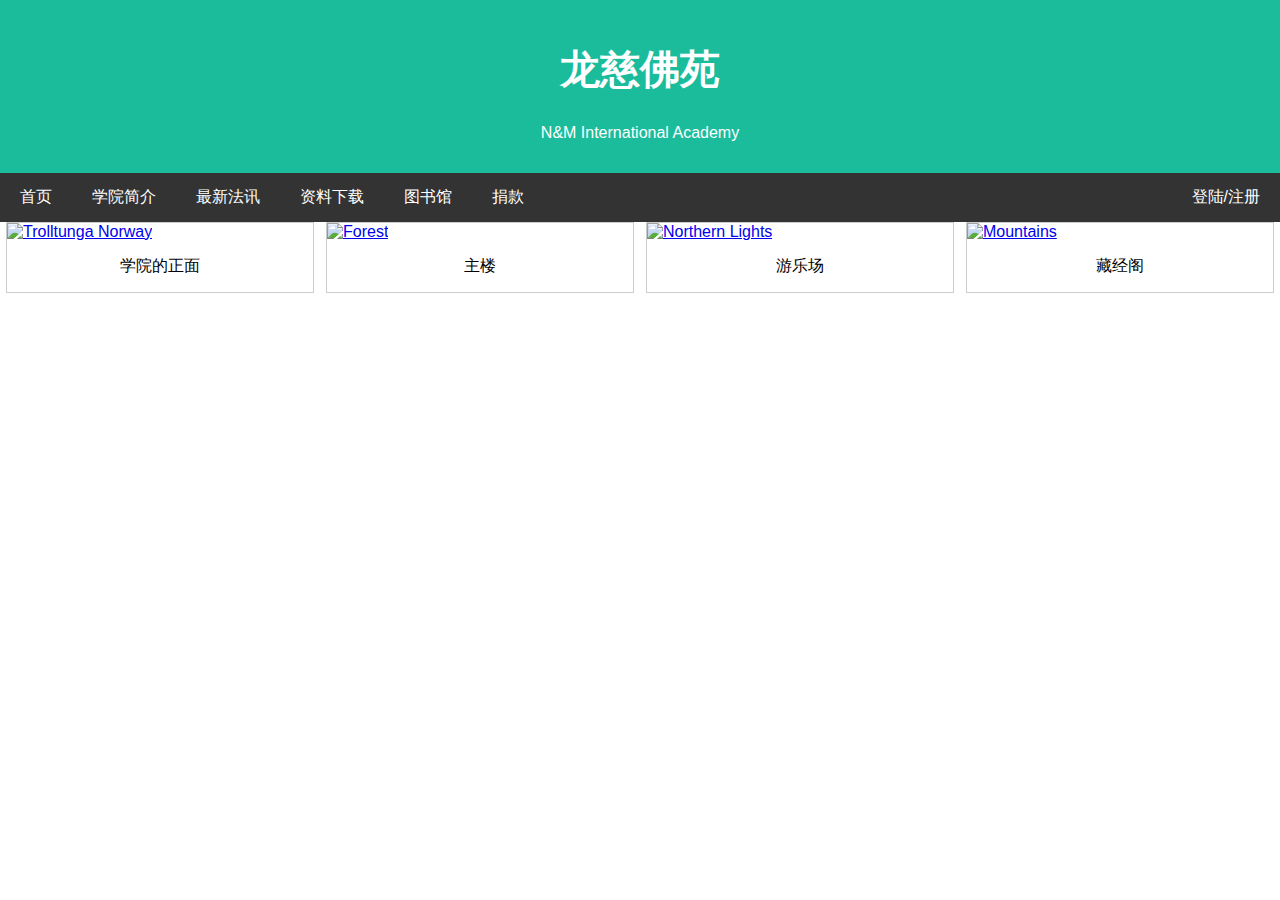
==== index.html @ 7e1deb3b "projet" ====
<!DOCTYPE html>
<html>
<head>
<title>龙慈佛苑</title>
<meta charset="UTF-8">
<meta name="viewport" content="width=device-width, initial-scale=1">
		<link rel="stylesheet" type="text/css" href="css.css"/>

<style>
* {
    box-sizing: border-box;
}

/* body 样式 */
body {
    font-family: Arial;
    margin: 0;
}

/* 标题 */
.header {
    padding: 15px;
    text-align: center;
    background: #1abc9c;
    color: white;

}

/* 标题字体加大 */
.header h1 {
    font-size: 40px;
}

/* 导航 */
.navbar {
    overflow: hidden;
    background-color: #333;
}

/* 导航栏样式 */
.navbar a {
    float: left;
    display: block;
    color: white;
    text-align: center;
    padding: 14px 20px;
    text-decoration: none;
}

/* 右侧链接*/
.navbar a.right {
    float: right;
}


/* 鼠标移动到链接的颜色 */
.navbar a:hover {
    background-color: #ddd;
    color: black;
}



/* 响应式布局 - 在屏幕设备宽度尺寸小于 700px 时, 让两栏上下堆叠显示 */
@media screen and (max-width: 700px) {
    .row {   
        flex-direction: column;
    }
}

/* 响应式布局 - 在屏幕设备宽度尺寸小于 400px 时, 让导航栏目上下堆叠显示 */
@media screen and (max-width: 400px) {
    .navbar a {
        float: none;
        width: 100%;
    }
}

/* 列容器 */
.row {  
    display: -ms-flexbox; /* IE10 */
    display: flex;
    -ms-flex-wrap: wrap; /* IE10 */
    flex-wrap: wrap;
}
</style>

    <style>
div.img {
    border: 1px solid #ccc;
}

div.img:hover {
    border: 1px solid #777;
}

div.img img {
    width: 100%;
    height: 250px;
}

div.desc {
    padding: 15px;
    text-align: center;
}

* {
    box-sizing: border-box;
}

.responsive {
    padding: 0 6px;
    float: left;
    width: 24.99999%;
}

@media only screen and (max-width: 700px){
    .responsive {
        width: 49.99999%;
        margin: 6px 0;
    }
}

@media only screen and (max-width: 500px){
    .responsive {
        width: 100%;
    }
}

.clearfix:after {
    content: "";
    display: table;
    clear: both;
}
</style>
</head>
<body>
	<div class="header">
  <h1>龙慈佛苑</h1>
  <p>N&M International Academy</p>
</div>

<div class="navbar">
  <a href="#">首页</a>
    <a href="#">学院简介</a>
  <a href="#">最新法讯</a>
    <a href="#">资料下载</a>
    <a href="#">图书馆</a>
  <a href="#">捐款</a>

  <a href="#" class="right">登陆/注册</a>
</div>


<div class="responsive">
  <div class="img">
    <a target="_blank" href="img_fjords.jpg">
      <img src="/Users/suili/Desktop/web/1.jpg" alt="Trolltunga Norway" width="600" height="400">
    </a>
    <div class="desc">学院的正面</div>
  </div>
</div>

<div class="responsive">
  <div class="img">
    <a target="_blank" href="img_forest.jpg">
      <img src="/Users/suili/Desktop/web/2.jpg" alt="Forest" width="600" height="400">
    </a>
    <div class="desc">主楼</div>
  </div>
</div>

<div class="responsive">
  <div class="img">
    <a target="_blank" href="login.html">
      <img src="/Users/suili/Desktop/web/4.jpeg" alt="Northern Lights" width="600" height="400">
    </a>
    <div class="desc">游乐场</div>
  </div>
</div>

<div class="responsive">
  <div class="img">
    <a target="_blank" href="img_mountains.jpg">
      <img src="/Users/suili/Desktop/web/3.jpg" alt="Mountains" width="600" height="400">
    </a>
    <div class="desc">藏经阁</div>
  </div>
</div>

<div class="clearfix"></div>

<div style="padding:6px;">

</div>




</body>

</html>
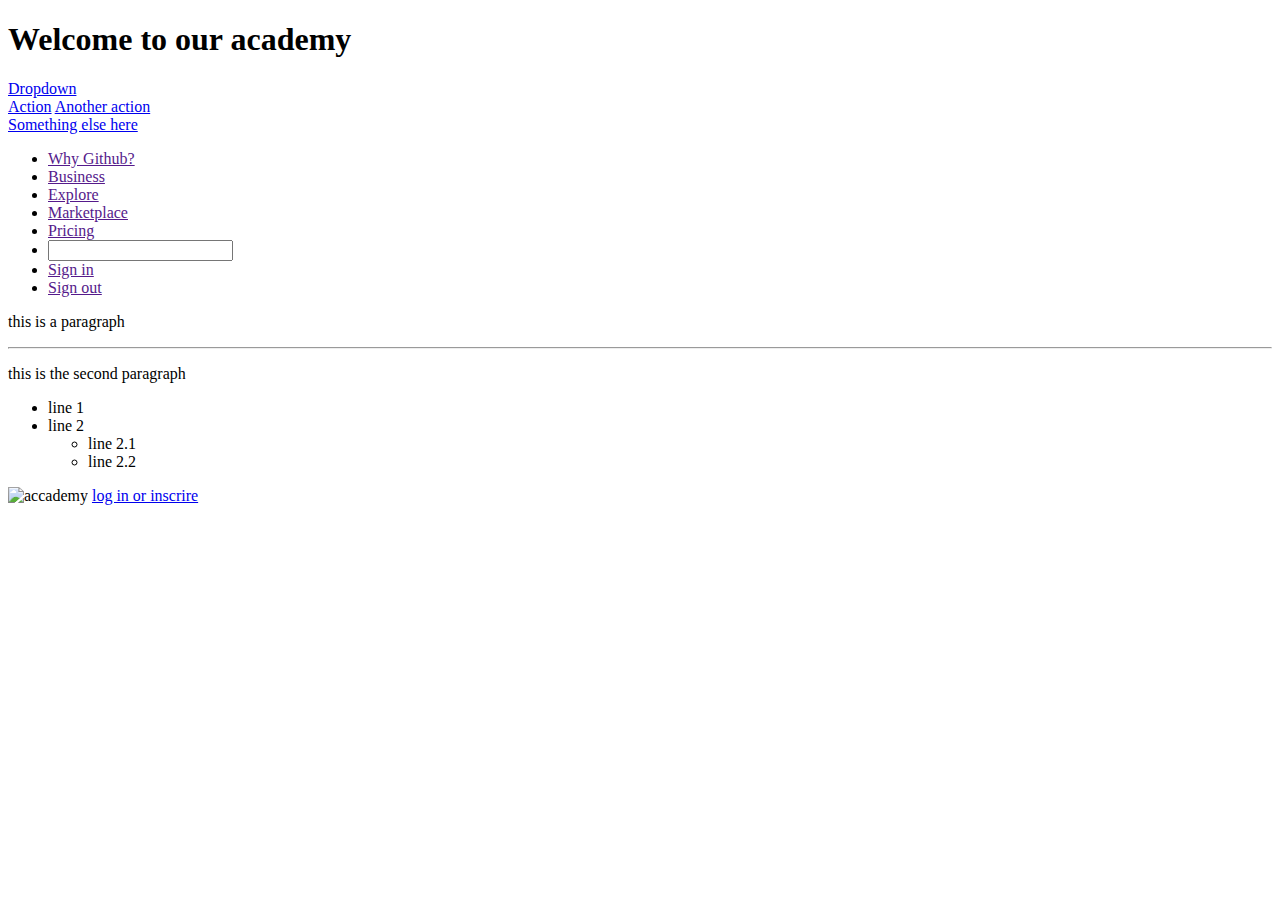
==== commit 0fa7df6e: "upgrade" ====
--- a/index.html
+++ b/index.html
@@ -1,202 +1,67 @@
 <!DOCTYPE html>
-<html>
+<html lang="en">
 <head>
-<title>龙慈佛苑</title>
-<meta charset="UTF-8">
-<meta name="viewport" content="width=device-width, initial-scale=1">
-		<link rel="stylesheet" type="text/css" href="css.css"/>
+    <h1> Welcome to our academy </h1>
+    <link rel="stylesheet" href="/Users/suili/PycharmProjects/pythonProject/venv/lib/CSS/style.css">
+        <link href="https://cdn.jsdelivr.net/npm/bootstrap@5.0.0-beta2/dist/css/bootstrap.min.css" rel="stylesheet" integrity="sha384-BmbxuPwQa2lc/FVzBcNJ7UAyJxM6wuqIj61tLrc4wSX0szH/Ev+nYRRuWlolflfl" crossorigin="anonymous">
 
-<style>
-* {
-    box-sizing: border-box;
-}
+</head>
+<body class="bg_data">
+ <li class="nav-item dropdown">
+        <a class="nav-link dropdown-toggle" href="#" id="navbarDropdown" role="button" data-toggle="dropdown" aria-haspopup="true" aria-expanded="false">
+          Dropdown
+        </a>
+        <div class="dropdown-menu" aria-labelledby="navbarDropdown">
+          <a class="dropdown-item" href="#">Action</a>
+          <a class="dropdown-item" href="#">Another action</a>
+          <div class="dropdown-divider"></div>
+          <a class="dropdown-item" href="#">Something else here</a>
+        </div>
+      </li>
+<ul>
+<li>
+    <a href="">Why Github?</a>
+</li>
+<li>
+    <a href="">Business</a>
+</li>
+<li>
+    <a href="">Explore</a>
+</li>
+<li>
+        <a href="">Marketplace</a>
+</li>
+<li>
+        <a href="">Pricing</a>
+</li>
+<li>
+    <input type="search" name="" id="">
+</li>
+<li>
+    <a href="">Sign in</a>
+</li>
+    <li>
 
-/* body 样式 */
-body {
-    font-family: Arial;
-    margin: 0;
-}
+        <a href="">Sign out</a>
+    </li>
+</ul>
 
-/* 标题 */
-.header {
-    padding: 15px;
-    text-align: center;
-    background: #1abc9c;
-    color: white;
+<p> this is a paragraph</p>
+<hr>
+<p> this is the second paragraph</p>
+        <ul>
 
-}
+            <li> line 1 </li>
+            <li> line 2
+<ul>
+    <li>line 2.1 </li>
+    <li>line 2.2 </li>
 
-/* 标题字体加大 */
-.header h1 {
-    font-size: 40px;
-}
-
-/* 导航 */
-.navbar {
-    overflow: hidden;
-    background-color: #333;
-}
-
-/* 导航栏样式 */
-.navbar a {
-    float: left;
-    display: block;
-    color: white;
-    text-align: center;
-    padding: 14px 20px;
-    text-decoration: none;
-}
-
-/* 右侧链接*/
-.navbar a.right {
-    float: right;
-}
-
-
-/* 鼠标移动到链接的颜色 */
-.navbar a:hover {
-    background-color: #ddd;
-    color: black;
-}
-
-
-
-/* 响应式布局 - 在屏幕设备宽度尺寸小于 700px 时, 让两栏上下堆叠显示 */
-@media screen and (max-width: 700px) {
-    .row {   
-        flex-direction: column;
-    }
-}
-
-/* 响应式布局 - 在屏幕设备宽度尺寸小于 400px 时, 让导航栏目上下堆叠显示 */
-@media screen and (max-width: 400px) {
-    .navbar a {
-        float: none;
-        width: 100%;
-    }
-}
-
-/* 列容器 */
-.row {  
-    display: -ms-flexbox; /* IE10 */
-    display: flex;
-    -ms-flex-wrap: wrap; /* IE10 */
-    flex-wrap: wrap;
-}
-</style>
-
-    <style>
-div.img {
-    border: 1px solid #ccc;
-}
-
-div.img:hover {
-    border: 1px solid #777;
-}
-
-div.img img {
-    width: 100%;
-    height: 250px;
-}
-
-div.desc {
-    padding: 15px;
-    text-align: center;
-}
-
-* {
-    box-sizing: border-box;
-}
-
-.responsive {
-    padding: 0 6px;
-    float: left;
-    width: 24.99999%;
-}
-
-@media only screen and (max-width: 700px){
-    .responsive {
-        width: 49.99999%;
-        margin: 6px 0;
-    }
-}
-
-@media only screen and (max-width: 500px){
-    .responsive {
-        width: 100%;
-    }
-}
-
-.clearfix:after {
-    content: "";
-    display: table;
-    clear: both;
-}
-</style>
-</head>
-<body>
-	<div class="header">
-  <h1>龙慈佛苑</h1>
-  <p>N&M International Academy</p>
-</div>
-
-<div class="navbar">
-  <a href="#">首页</a>
-    <a href="#">学院简介</a>
-  <a href="#">最新法讯</a>
-    <a href="#">资料下载</a>
-    <a href="#">图书馆</a>
-  <a href="#">捐款</a>
-
-  <a href="#" class="right">登陆/注册</a>
-</div>
-
-
-<div class="responsive">
-  <div class="img">
-    <a target="_blank" href="img_fjords.jpg">
-      <img src="/Users/suili/Desktop/web/1.jpg" alt="Trolltunga Norway" width="600" height="400">
-    </a>
-    <div class="desc">学院的正面</div>
-  </div>
-</div>
-
-<div class="responsive">
-  <div class="img">
-    <a target="_blank" href="img_forest.jpg">
-      <img src="/Users/suili/Desktop/web/2.jpg" alt="Forest" width="600" height="400">
-    </a>
-    <div class="desc">主楼</div>
-  </div>
-</div>
-
-<div class="responsive">
-  <div class="img">
-    <a target="_blank" href="login.html">
-      <img src="/Users/suili/Desktop/web/4.jpeg" alt="Northern Lights" width="600" height="400">
-    </a>
-    <div class="desc">游乐场</div>
-  </div>
-</div>
-
-<div class="responsive">
-  <div class="img">
-    <a target="_blank" href="img_mountains.jpg">
-      <img src="/Users/suili/Desktop/web/3.jpg" alt="Mountains" width="600" height="400">
-    </a>
-    <div class="desc">藏经阁</div>
-  </div>
-</div>
-
-<div class="clearfix"></div>
-
-<div style="padding:6px;">
-
-</div>
-
-
-
-
+</ul>
+</li>
+        </ul>
+<img height="500" width="600" src="/Users/suili/Desktop/img_2576.jpg" alt="accademy">
 </body>
 
+<a href="login.html"> log in or inscrire </a>
 </html>